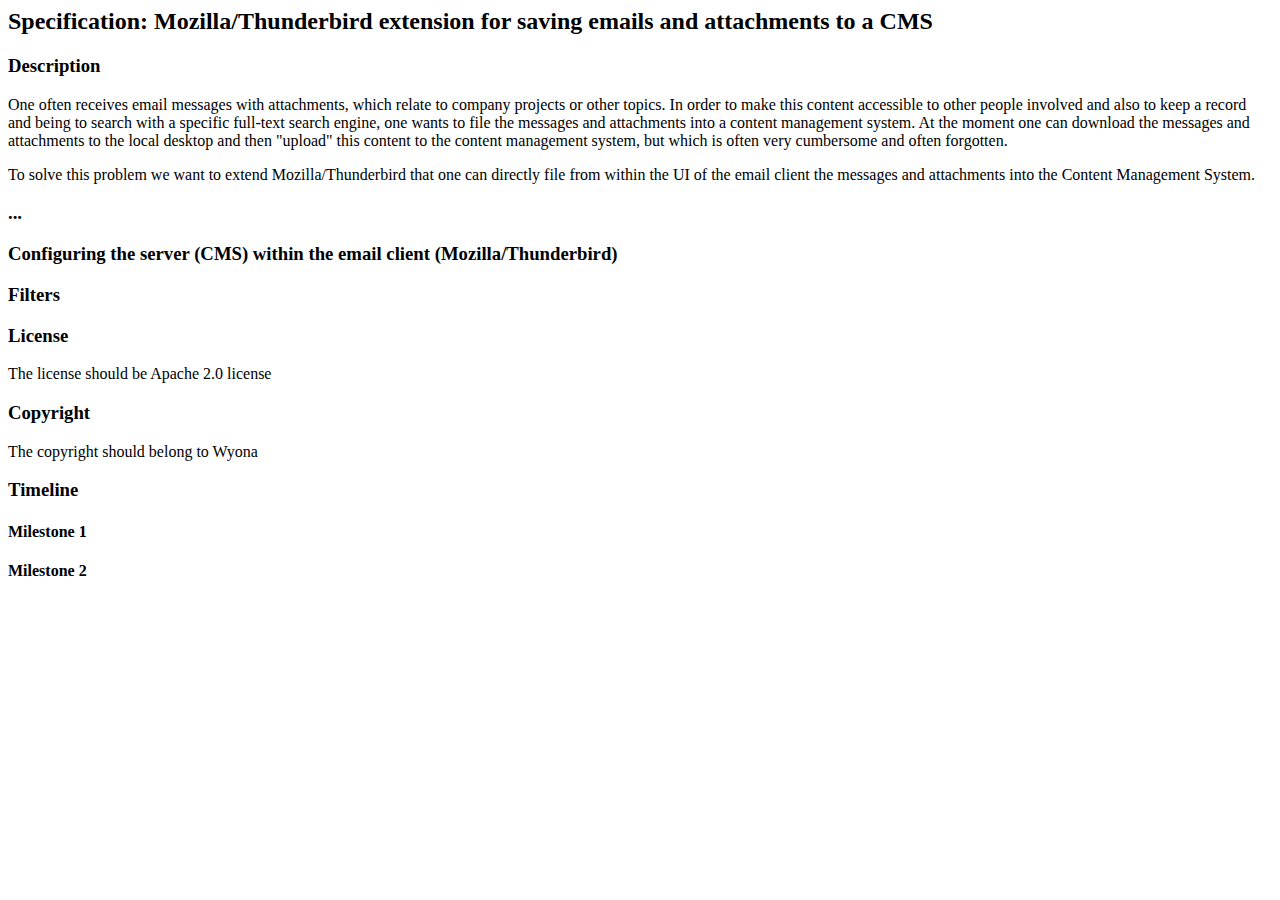
==== spec/index.html @ 86a47390 "spec started" ====
<?xml version="1.0"?>

<html xmlns="http://www.w3.org/1999/xhtml">
<head><title>Specification: Mozilla/Thunderbird extension for saving emails and attachments to a CMS</title></head>
<body>

<h2>Specification: Mozilla/Thunderbird extension for saving emails and attachments to a CMS</h2>

<h3>Description</h3>
<p>
One often receives email messages with attachments, which relate to company projects or
other topics. In order to make this content accessible to other people involved and
also to keep a record and being to search with a specific full-text search engine, one
wants to file the messages and attachments into a content management system.
At the moment one can download the messages and attachments to the local desktop and
then "upload" this content to the content management system, but which is often very
cumbersome and often forgotten.
</p>

<p>
To solve this problem we want to extend Mozilla/Thunderbird that one can directly file from
within the UI of the email client the messages and attachments into the Content Management System.
</p>

<h3>...</h3>

<h3>Configuring the server (CMS) within the email client (Mozilla/Thunderbird)</h3>
<p>
</p>

<h3>Filters</h3>

<h3>License</h3>
The license should be Apache 2.0 license

<h3>Copyright</h3>
The copyright should belong to Wyona

<h3>Timeline</h3>
<h4>Milestone 1</h4>

<h4>Milestone 2</h4>
</body>
</html>
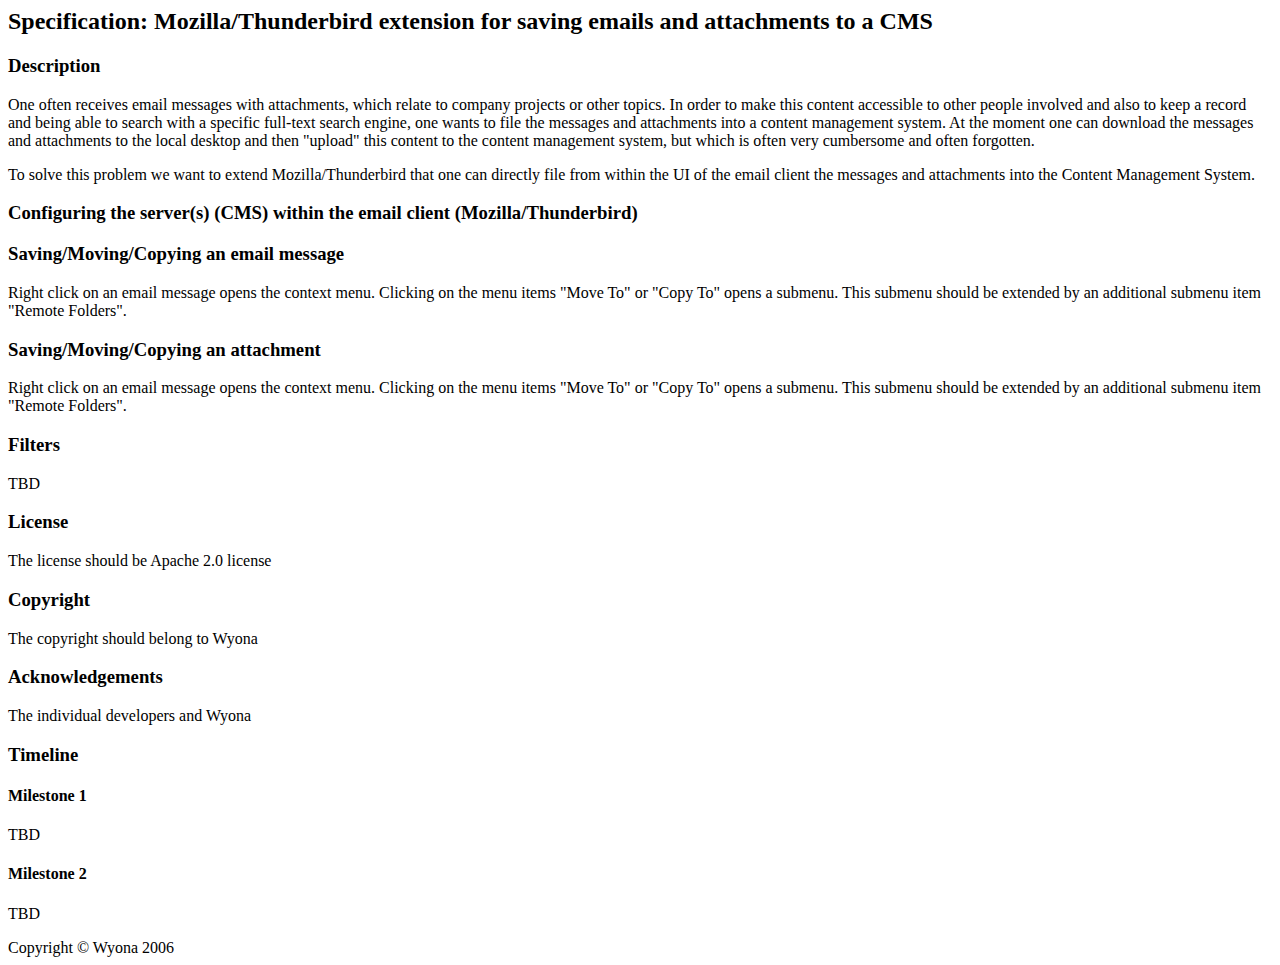
==== commit 7e7e8c98: "more stuff added" ====
--- a/spec/index.html
+++ b/spec/index.html
@@ -10,7 +10,7 @@
 <p>
 One often receives email messages with attachments, which relate to company projects or
 other topics. In order to make this content accessible to other people involved and
-also to keep a record and being to search with a specific full-text search engine, one
+also to keep a record and being able to search with a specific full-text search engine, one
 wants to file the messages and attachments into a content management system.
 At the moment one can download the messages and attachments to the local desktop and
 then "upload" this content to the content management system, but which is often very
@@ -22,23 +22,55 @@
 within the UI of the email client the messages and attachments into the Content Management System.
 </p>
 
-<h3>...</h3>
-
-<h3>Configuring the server (CMS) within the email client (Mozilla/Thunderbird)</h3>
+<h3>Configuring the server(s) (CMS) within the email client (Mozilla/Thunderbird)</h3>
 <p>
 </p>
 
+<h3>Saving/Moving/Copying an email message</h3>
+<p>
+Right click on an email message opens the context menu. Clicking on the menu items "Move To"
+or "Copy To" opens a submenu. This submenu should be extended by an additional submenu item
+"Remote Folders".
+</p>
+
+<h3>Saving/Moving/Copying an attachment</h3>
+<p>
+Right click on an email message opens the context menu. Clicking on the menu items "Move To"
+or "Copy To" opens a submenu. This submenu should be extended by an additional submenu item
+"Remote Folders".
+</p>
+
 <h3>Filters</h3>
+<p>
+TBD
+</p>
 
 <h3>License</h3>
+<p>
 The license should be Apache 2.0 license
+</p>
 
 <h3>Copyright</h3>
+<p>
 The copyright should belong to Wyona
+</p>
+
+<h3>Acknowledgements</h3>
+<p>
+The individual developers and Wyona
+</p>
 
 <h3>Timeline</h3>
 <h4>Milestone 1</h4>
+<p>
+TBD
+</p>
 
 <h4>Milestone 2</h4>
+<p>
+TBD
+</p>
+
+Copyright &#169; Wyona 2006
 </body>
 </html>
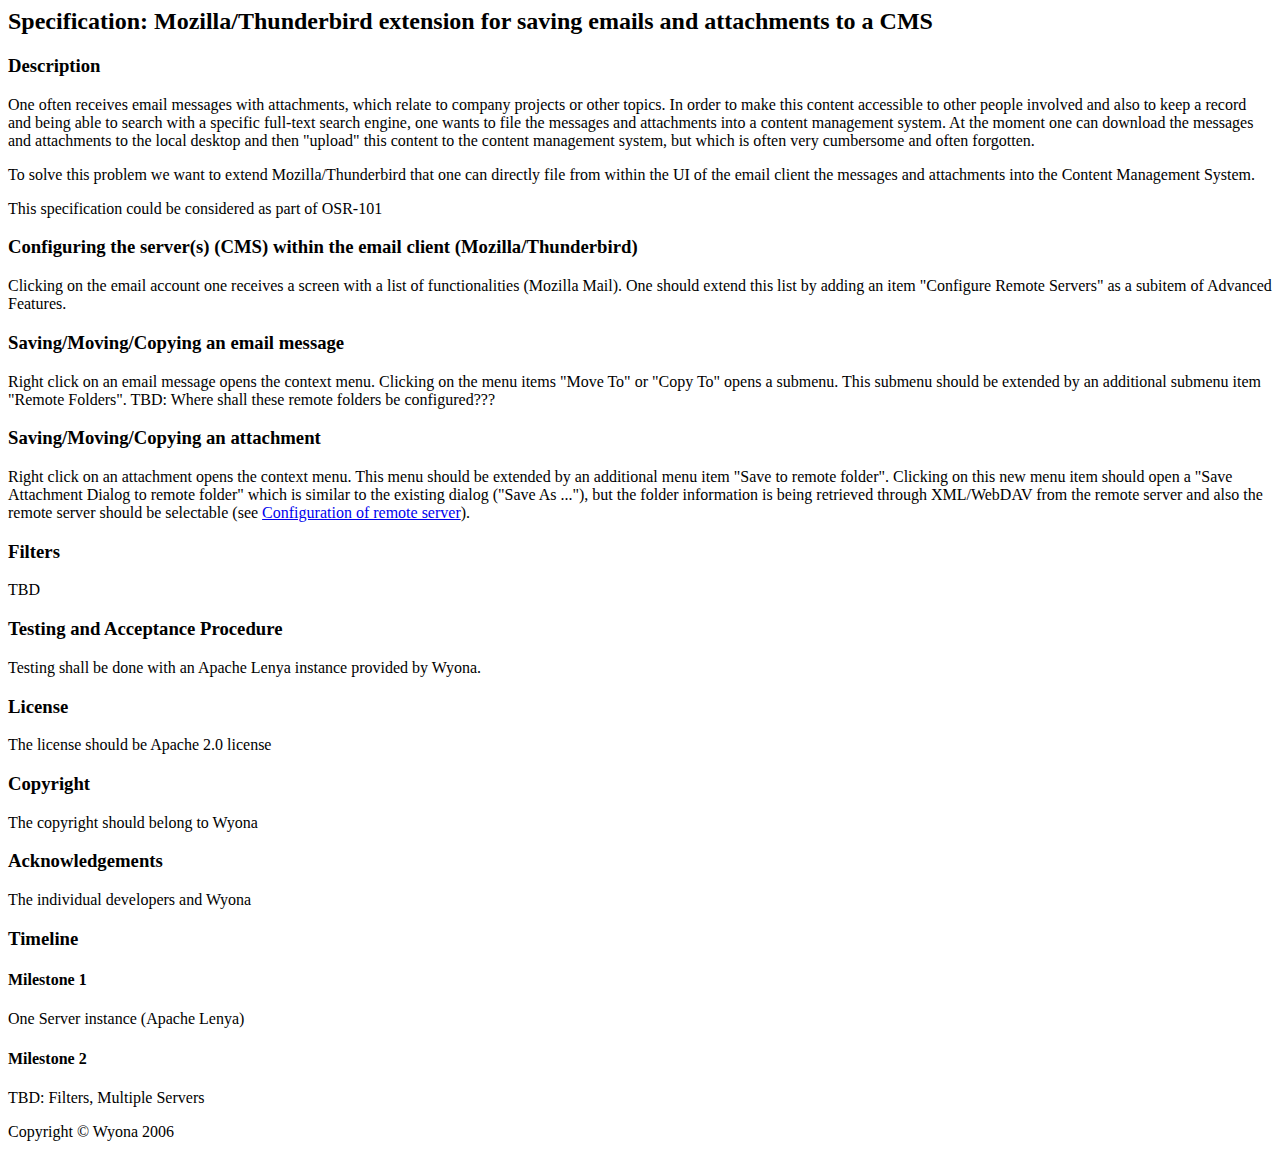
==== commit f96b6792: "src dir added" ====
--- a/spec/index.html
+++ b/spec/index.html
@@ -22,27 +22,38 @@
 within the UI of the email client the messages and attachments into the Content Management System.
 </p>
 
+<p>
+This specification could be considered as part of OSR-101
+</p>
+
+<a name="configure-remote-server"/>
 <h3>Configuring the server(s) (CMS) within the email client (Mozilla/Thunderbird)</h3>
 <p>
+Clicking on the email account one receives a screen with a list of functionalities (Mozilla Mail).
+One should extend this list by adding an item "Configure Remote Servers" as a subitem of
+Advanced Features.
 </p>
 
 <h3>Saving/Moving/Copying an email message</h3>
 <p>
 Right click on an email message opens the context menu. Clicking on the menu items "Move To"
 or "Copy To" opens a submenu. This submenu should be extended by an additional submenu item
-"Remote Folders".
+"Remote Folders". TBD: Where shall these remote folders be configured???
 </p>
 
 <h3>Saving/Moving/Copying an attachment</h3>
 <p>
-Right click on an email message opens the context menu. Clicking on the menu items "Move To"
-or "Copy To" opens a submenu. This submenu should be extended by an additional submenu item
-"Remote Folders".
+Right click on an attachment opens the context menu. This menu should be extended by an additional menu item "Save to remote folder". Clicking on this new menu item should open a "Save Attachment Dialog to remote folder" which is similar to the existing dialog ("Save As ..."), but the folder information is being retrieved through XML/WebDAV from the remote server and also the remote server should be selectable (see <a href="#configure-remote-server">Configuration of remote server</a>).
 </p>
 
 <h3>Filters</h3>
 <p>
 TBD
+</p>
+
+<h3>Testing and Acceptance Procedure</h3>
+<p>
+Testing shall be done with an Apache Lenya instance provided by Wyona.
 </p>
 
 <h3>License</h3>
@@ -63,12 +74,12 @@
 <h3>Timeline</h3>
 <h4>Milestone 1</h4>
 <p>
-TBD
+One Server instance (Apache Lenya)
 </p>
 
 <h4>Milestone 2</h4>
 <p>
-TBD
+TBD: Filters, Multiple Servers
 </p>
 
 Copyright &#169; Wyona 2006
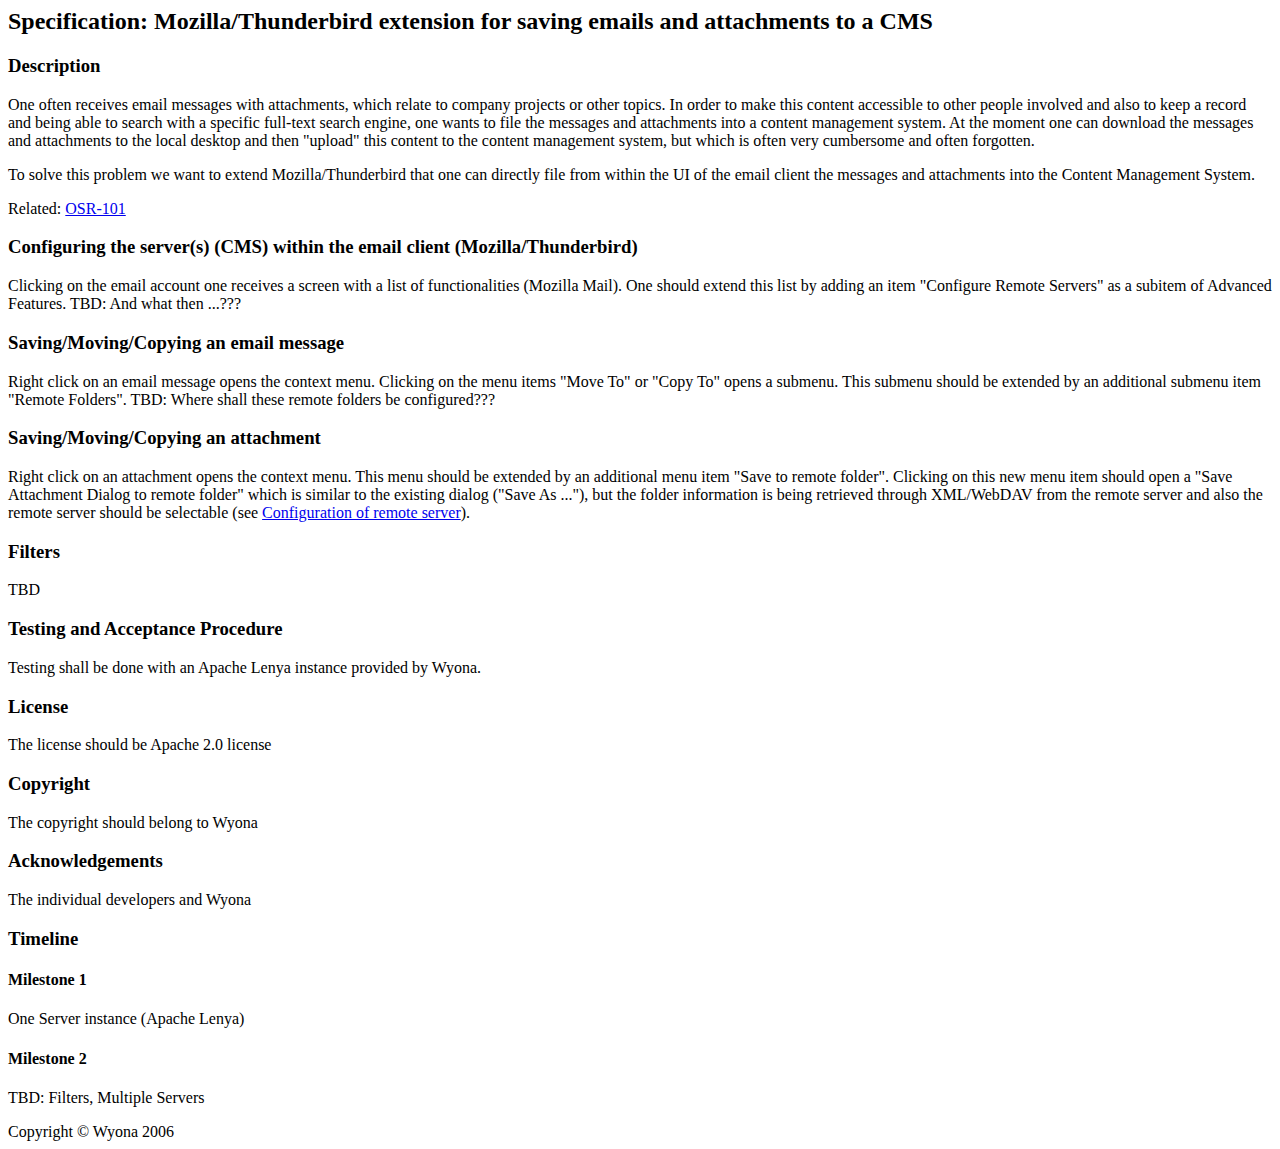
==== commit b4598f25: "more stuff added" ====
--- a/spec/index.html
+++ b/spec/index.html
@@ -23,7 +23,7 @@
 </p>
 
 <p>
-This specification could be considered as part of OSR-101
+Related: <a href="http://www.wyona.org/osr-101/index.html">OSR-101</a>
 </p>
 
 <a name="configure-remote-server"/>
@@ -31,7 +31,7 @@
 <p>
 Clicking on the email account one receives a screen with a list of functionalities (Mozilla Mail).
 One should extend this list by adding an item "Configure Remote Servers" as a subitem of
-Advanced Features.
+Advanced Features. TBD: And what then ...???
 </p>
 
 <h3>Saving/Moving/Copying an email message</h3>
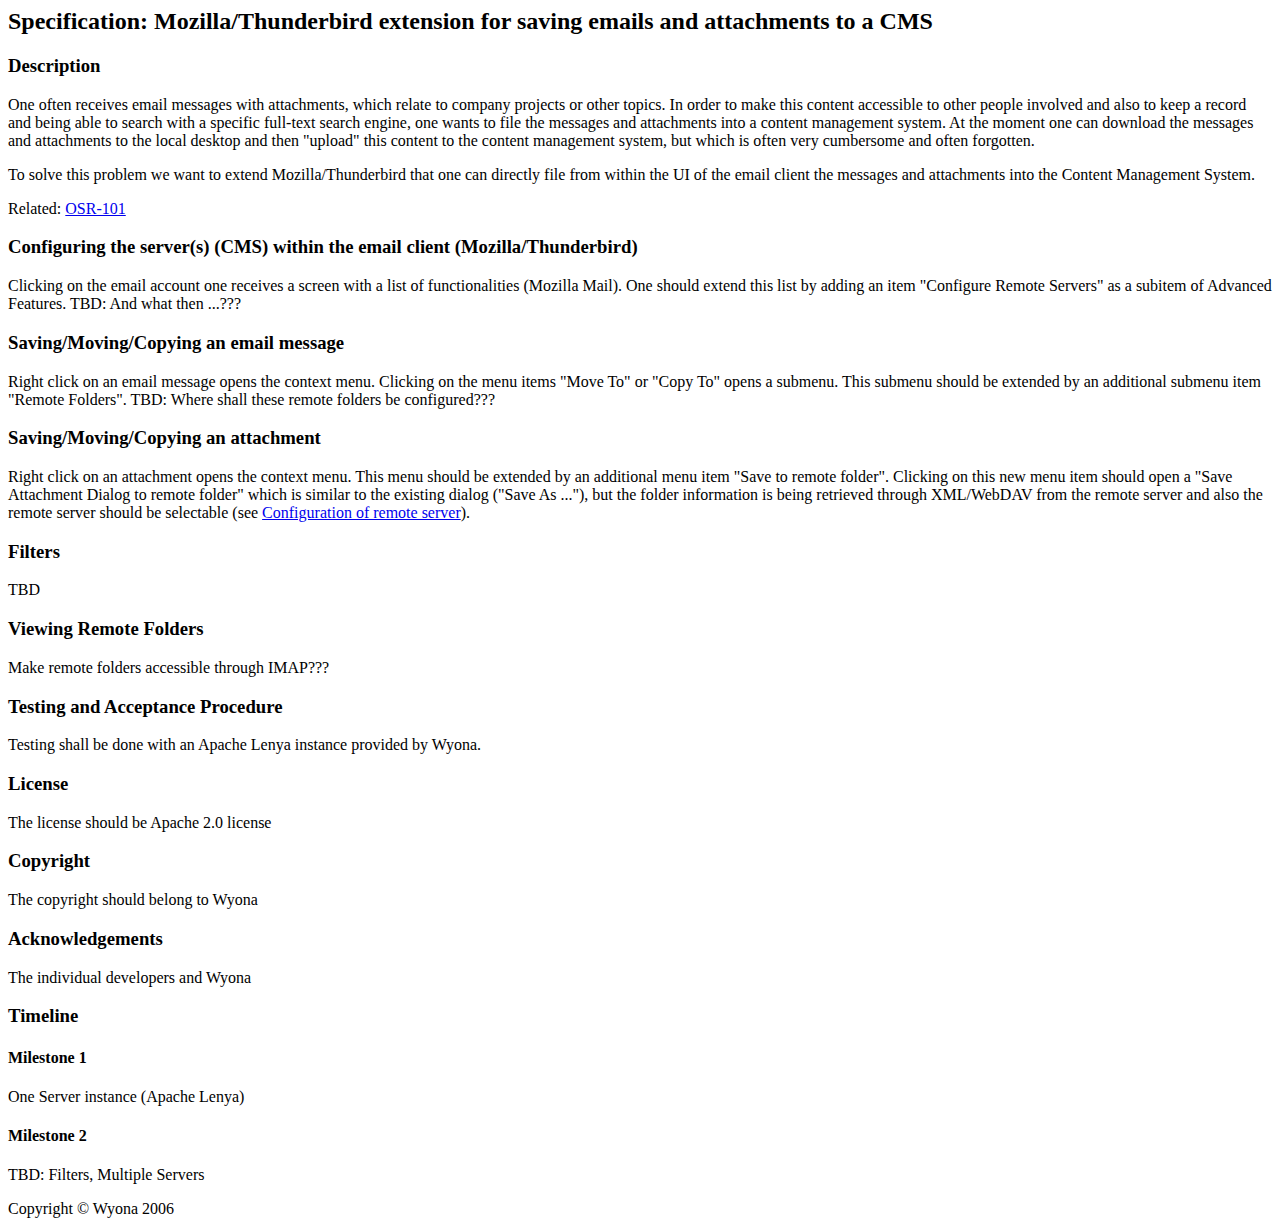
==== commit 0f90583a: "viewing remote folders" ====
--- a/spec/index.html
+++ b/spec/index.html
@@ -51,6 +51,11 @@
 TBD
 </p>
 
+<h3>Viewing Remote Folders</h3>
+<p>
+Make remote folders accessible through IMAP???
+</p>
+
 <h3>Testing and Acceptance Procedure</h3>
 <p>
 Testing shall be done with an Apache Lenya instance provided by Wyona.
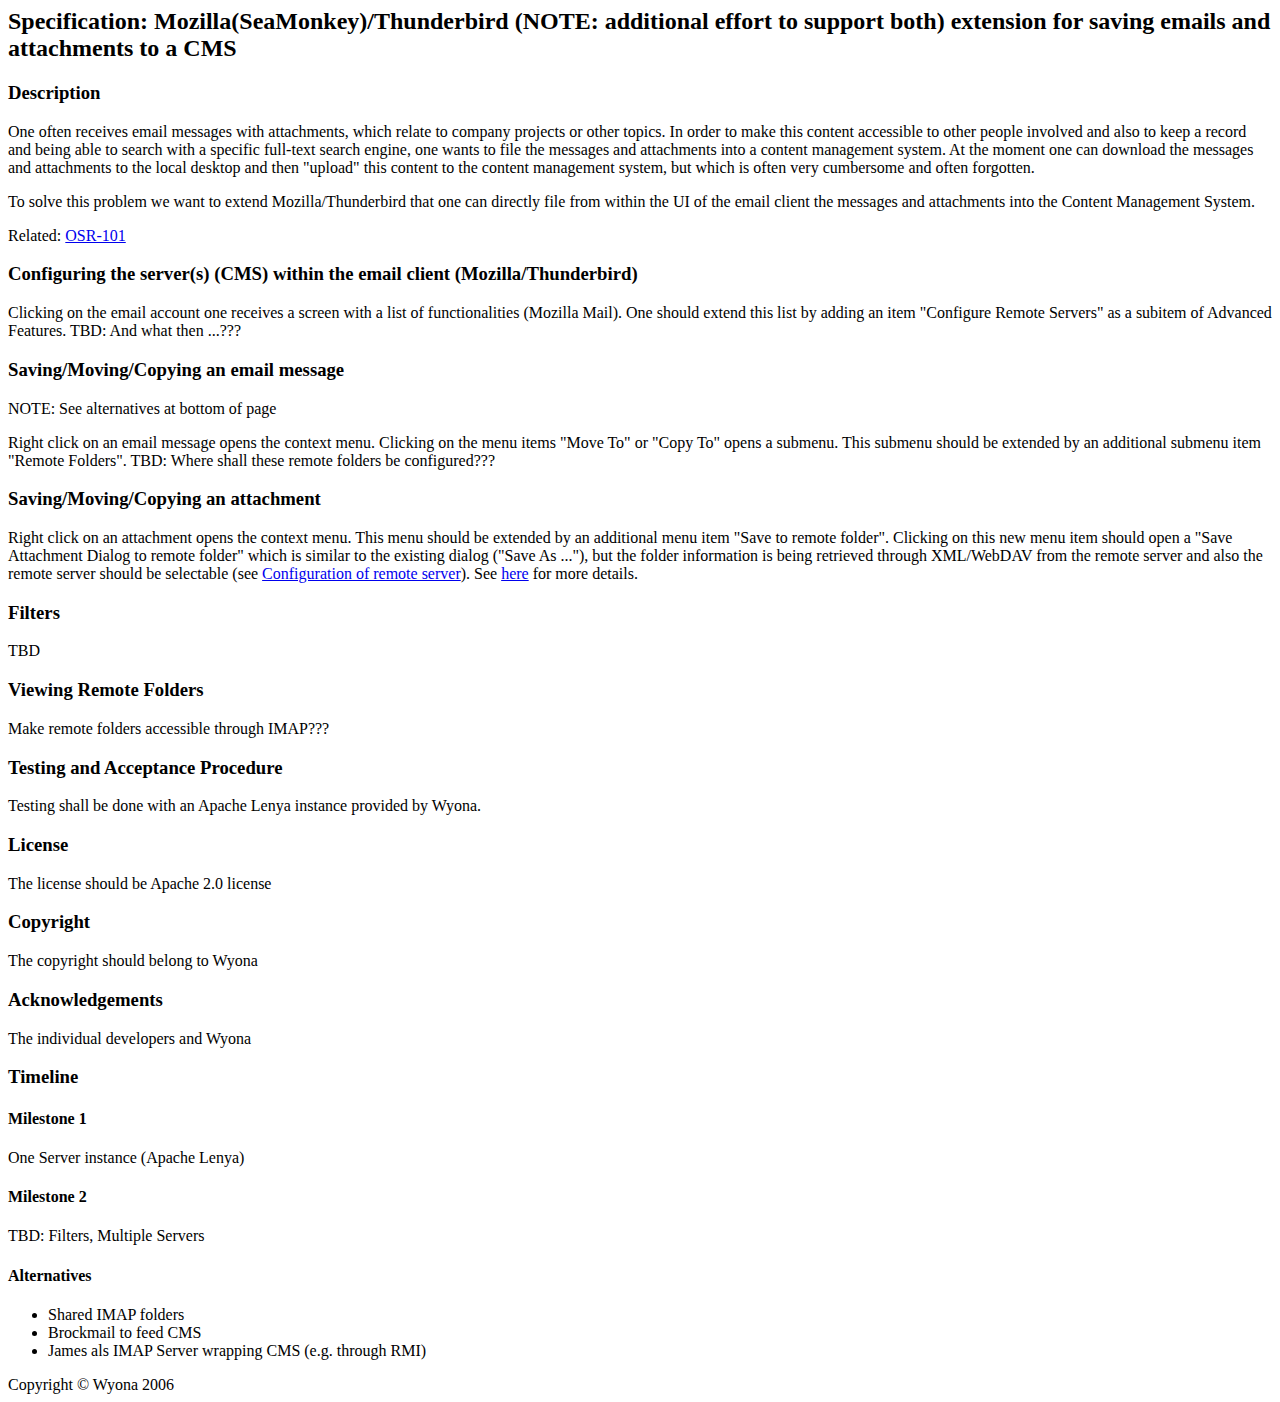
==== commit d5eae67d: "more spec and requirements added" ====
--- a/spec/index.html
+++ b/spec/index.html
@@ -1,10 +1,10 @@
 <?xml version="1.0"?>
 
 <html xmlns="http://www.w3.org/1999/xhtml">
-<head><title>Specification: Mozilla/Thunderbird extension for saving emails and attachments to a CMS</title></head>
+<head><title>Specification: Mozilla(SeaMonkey)/Thunderbird extension for saving emails and attachments to a CMS</title></head>
 <body>
 
-<h2>Specification: Mozilla/Thunderbird extension for saving emails and attachments to a CMS</h2>
+<h2>Specification: Mozilla(SeaMonkey)/Thunderbird (NOTE: additional effort to support both) extension for saving emails and attachments to a CMS</h2>
 
 <h3>Description</h3>
 <p>
@@ -35,6 +35,7 @@
 </p>
 
 <h3>Saving/Moving/Copying an email message</h3>
+<p>NOTE: See alternatives at bottom of page</p>
 <p>
 Right click on an email message opens the context menu. Clicking on the menu items "Move To"
 or "Copy To" opens a submenu. This submenu should be extended by an additional submenu item
@@ -44,6 +45,7 @@
 <h3>Saving/Moving/Copying an attachment</h3>
 <p>
 Right click on an attachment opens the context menu. This menu should be extended by an additional menu item "Save to remote folder". Clicking on this new menu item should open a "Save Attachment Dialog to remote folder" which is similar to the existing dialog ("Save As ..."), but the folder information is being retrieved through XML/WebDAV from the remote server and also the remote server should be selectable (see <a href="#configure-remote-server">Configuration of remote server</a>).
+See <a href="attachments.html">here</a> for more details.
 </p>
 
 <h3>Filters</h3>
@@ -87,6 +89,15 @@
 TBD: Filters, Multiple Servers
 </p>
 
+<h4>Alternatives</h4>
+<p>
+<ul>
+<li>Shared IMAP folders</li>
+<li>Brockmail to feed CMS</li>
+<li>James als IMAP Server wrapping CMS (e.g. through RMI)</li>
+</ul>
+</p>
+
 Copyright &#169; Wyona 2006
 </body>
 </html>
